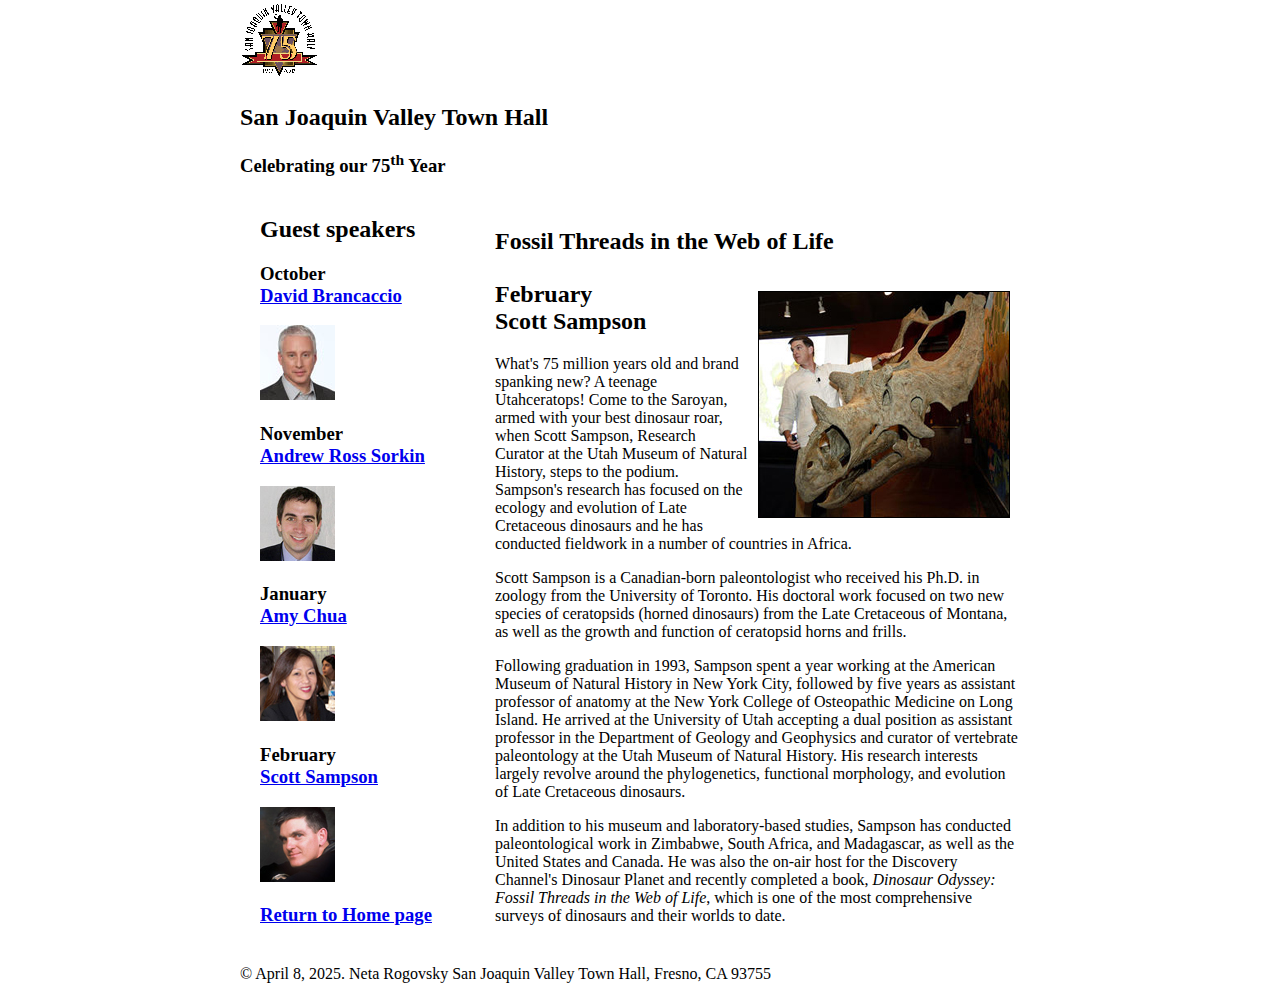
==== speakers/index.html @ d8b9f5b9 "Add files via upload" ====
<!DOCTYPE html>
<html lang="en">
<head>
  <meta charset="utf-8">
  <title>San Joaquin Valley Town Hall</title>
  <link rel="shortcut icon" href="../images/favicon.ico">
  <link rel="stylesheet" href="../styles/c6_speaker.css">
</head>
<body>
  <header>
    <img src="../images/town_hall_logo.gif" alt="Town Hall logo" height="80">
    <h2>San Joaquin Valley Town Hall</h2>
    <h3>Celebrating our <span class="shadow">75<sup>th</sup></span> Year</h3>
  </header>

  <main>
    <section>
      <h1>Fossil Threads in the Web of Life</h1>
      <article>
        <img src="../images/sampson_dinosaur.jpg" alt="Scott Sampson with dinosaur">
        <h2>February<br>Scott Sampson</h2>

        <p>What's 75 million years old and brand spanking new? A teenage Utahceratops! Come to the Saroyan, armed with your best dinosaur roar, when Scott Sampson, Research Curator at the Utah Museum of Natural History, steps to the podium. Sampson's research has focused on the ecology and evolution of Late Cretaceous dinosaurs and he has conducted fieldwork in a number of countries in Africa.</p>

        <p>Scott Sampson is a Canadian-born paleontologist who received his Ph.D. in zoology from the University of Toronto. His doctoral work focused on two new species of ceratopsids (horned dinosaurs) from the Late Cretaceous of Montana, as well as the growth and function of ceratopsid horns and frills.</p>

        <p>Following graduation in 1993, Sampson spent a year working at the American Museum of Natural History in New York City, followed by five years as assistant professor of anatomy at the New York College of Osteopathic Medicine on Long Island. He arrived at the University of Utah accepting a dual position as assistant professor in the Department of Geology and Geophysics and curator of vertebrate paleontology at the Utah Museum of Natural History. His research interests largely revolve around the phylogenetics, functional morphology, and evolution of Late Cretaceous dinosaurs.</p>

        <p>In addition to his museum and laboratory-based studies, Sampson has conducted paleontological work in Zimbabwe, South Africa, and Madagascar, as well as the United States and Canada. He was also the on-air host for the Discovery Channel's Dinosaur Planet and recently completed a book, <i>Dinosaur Odyssey: Fossil Threads in the Web of Life</i>, which is one of the most comprehensive surveys of dinosaurs and their worlds to date.</p>
      </article>
    </section>

    <aside>
      <h2>Guest speakers</h2>

      <h3>October<br><a href="../speakers/brancaccio.html">David Brancaccio</a></h3>
      <img src="../images/brancaccio75.jpg" alt="David Brancaccio photo">

      <h3>November<br><a href="../speakers/sorkin.html">Andrew Ross Sorkin</a></h3>
      <img src="../images/sorkin75.jpg" alt="Andrew Ross Sorkin photo">

      <h3>January<br><a href="../speakers/chua.html">Amy Chua</a></h3>
      <img src="../images/chua75.jpg" alt="Amy Chua photo">

      <h3>February<br><a href="../speakers/c6_sampson.html">Scott Sampson</a></h3>
      <img src="../images/sampson75.jpg" alt="Scott Sampson photo">

      <h3><a href="../c6_index.html">Return to Home page</a></h3>
    </aside>
  </main>

  <footer>
    <p>&copy; April 8, 2025. Neta Rogovsky San Joaquin Valley Town Hall, Fresno, CA 93755</p>
  </footer>
</body>
</html>
---- styles/c6_speaker.css ----
/* Set the overall width and center the page */
body {
	width: 800px;
	margin: 0 auto;
  }
  
  /* Right column: main content */
  section {
	width: 525px;
	float: right;
	padding: 20px 20px 20px 0;
  }
  
  /* Left column: guest speaker links/images */
  aside {
	width: 215px;
	float: left;
	padding: 0 0 20px 20px;
  }
  
  /* Footer clears the two floated columns */
  footer {
	clear: both;
  }
  
  /* Style the main heading */
  h1 {
	font-size: 150%;
	padding-top: 0.5em;
	padding-bottom: 0.25em;
	margin: 0;
  }
  
  /* Style the image inside the article */
  section img {
	float: right;
	margin: 10px;
	border: 1px solid black;
  }
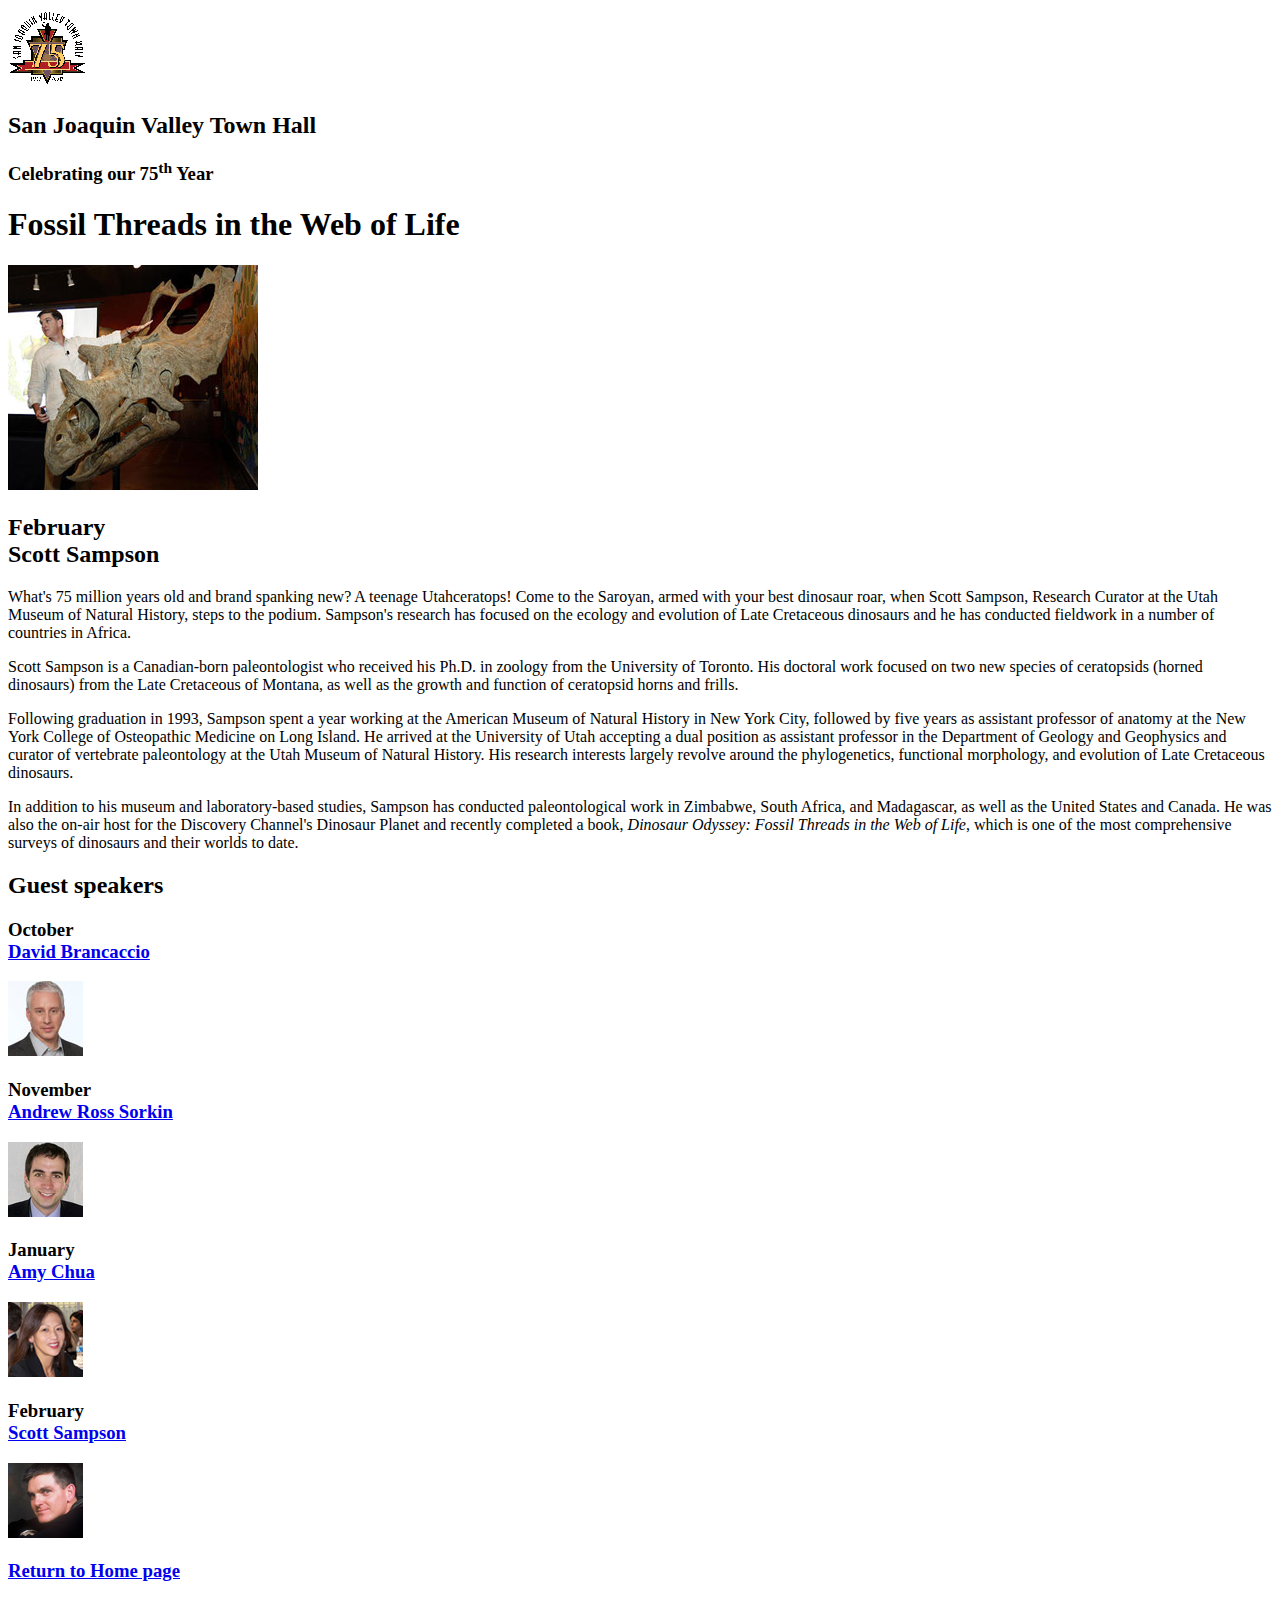
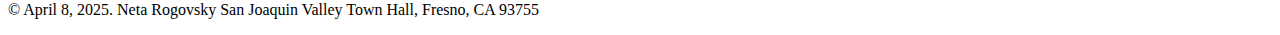
==== commit fd0554e0: "Update index.html" ====
--- a/speakers/index.html
+++ b/speakers/index.html
@@ -1,56 +1,56 @@
-<!DOCTYPE html>
-<html lang="en">
-<head>
-  <meta charset="utf-8">
-  <title>San Joaquin Valley Town Hall</title>
-  <link rel="shortcut icon" href="../images/favicon.ico">
-  <link rel="stylesheet" href="../styles/c6_speaker.css">
-</head>
-<body>
-  <header>
-    <img src="../images/town_hall_logo.gif" alt="Town Hall logo" height="80">
-    <h2>San Joaquin Valley Town Hall</h2>
-    <h3>Celebrating our <span class="shadow">75<sup>th</sup></span> Year</h3>
-  </header>
-
-  <main>
-    <section>
-      <h1>Fossil Threads in the Web of Life</h1>
-      <article>
-        <img src="../images/sampson_dinosaur.jpg" alt="Scott Sampson with dinosaur">
-        <h2>February<br>Scott Sampson</h2>
-
-        <p>What's 75 million years old and brand spanking new? A teenage Utahceratops! Come to the Saroyan, armed with your best dinosaur roar, when Scott Sampson, Research Curator at the Utah Museum of Natural History, steps to the podium. Sampson's research has focused on the ecology and evolution of Late Cretaceous dinosaurs and he has conducted fieldwork in a number of countries in Africa.</p>
-
-        <p>Scott Sampson is a Canadian-born paleontologist who received his Ph.D. in zoology from the University of Toronto. His doctoral work focused on two new species of ceratopsids (horned dinosaurs) from the Late Cretaceous of Montana, as well as the growth and function of ceratopsid horns and frills.</p>
-
-        <p>Following graduation in 1993, Sampson spent a year working at the American Museum of Natural History in New York City, followed by five years as assistant professor of anatomy at the New York College of Osteopathic Medicine on Long Island. He arrived at the University of Utah accepting a dual position as assistant professor in the Department of Geology and Geophysics and curator of vertebrate paleontology at the Utah Museum of Natural History. His research interests largely revolve around the phylogenetics, functional morphology, and evolution of Late Cretaceous dinosaurs.</p>
-
-        <p>In addition to his museum and laboratory-based studies, Sampson has conducted paleontological work in Zimbabwe, South Africa, and Madagascar, as well as the United States and Canada. He was also the on-air host for the Discovery Channel's Dinosaur Planet and recently completed a book, <i>Dinosaur Odyssey: Fossil Threads in the Web of Life</i>, which is one of the most comprehensive surveys of dinosaurs and their worlds to date.</p>
-      </article>
-    </section>
-
-    <aside>
-      <h2>Guest speakers</h2>
-
-      <h3>October<br><a href="../speakers/brancaccio.html">David Brancaccio</a></h3>
-      <img src="../images/brancaccio75.jpg" alt="David Brancaccio photo">
-
-      <h3>November<br><a href="../speakers/sorkin.html">Andrew Ross Sorkin</a></h3>
-      <img src="../images/sorkin75.jpg" alt="Andrew Ross Sorkin photo">
-
-      <h3>January<br><a href="../speakers/chua.html">Amy Chua</a></h3>
-      <img src="../images/chua75.jpg" alt="Amy Chua photo">
-
-      <h3>February<br><a href="../speakers/c6_sampson.html">Scott Sampson</a></h3>
-      <img src="../images/sampson75.jpg" alt="Scott Sampson photo">
-
-      <h3><a href="../c6_index.html">Return to Home page</a></h3>
-    </aside>
-  </main>
-
-  <footer>
-    <p>&copy; April 8, 2025. Neta Rogovsky San Joaquin Valley Town Hall, Fresno, CA 93755</p>
-  </footer>
-</body>
-</html>
+<!DOCTYPE html>
+<html lang="en">
+<head>
+  <meta charset="utf-8">
+  <title>San Joaquin Valley Town Hall</title>
+  <link rel="shortcut icon" href="../images/favicon.ico">
+<link rel="stylesheet" href="/A08/styles/c6_speaker.css">
+</head>
+<body>
+  <header>
+    <img src="../images/town_hall_logo.gif" alt="Town Hall logo" height="80">
+    <h2>San Joaquin Valley Town Hall</h2>
+    <h3>Celebrating our <span class="shadow">75<sup>th</sup></span> Year</h3>
+  </header>
+
+  <main>
+    <section>
+      <h1>Fossil Threads in the Web of Life</h1>
+      <article>
+        <img src="../images/sampson_dinosaur.jpg" alt="Scott Sampson with dinosaur">
+        <h2>February<br>Scott Sampson</h2>
+
+        <p>What's 75 million years old and brand spanking new? A teenage Utahceratops! Come to the Saroyan, armed with your best dinosaur roar, when Scott Sampson, Research Curator at the Utah Museum of Natural History, steps to the podium. Sampson's research has focused on the ecology and evolution of Late Cretaceous dinosaurs and he has conducted fieldwork in a number of countries in Africa.</p>
+
+        <p>Scott Sampson is a Canadian-born paleontologist who received his Ph.D. in zoology from the University of Toronto. His doctoral work focused on two new species of ceratopsids (horned dinosaurs) from the Late Cretaceous of Montana, as well as the growth and function of ceratopsid horns and frills.</p>
+
+        <p>Following graduation in 1993, Sampson spent a year working at the American Museum of Natural History in New York City, followed by five years as assistant professor of anatomy at the New York College of Osteopathic Medicine on Long Island. He arrived at the University of Utah accepting a dual position as assistant professor in the Department of Geology and Geophysics and curator of vertebrate paleontology at the Utah Museum of Natural History. His research interests largely revolve around the phylogenetics, functional morphology, and evolution of Late Cretaceous dinosaurs.</p>
+
+        <p>In addition to his museum and laboratory-based studies, Sampson has conducted paleontological work in Zimbabwe, South Africa, and Madagascar, as well as the United States and Canada. He was also the on-air host for the Discovery Channel's Dinosaur Planet and recently completed a book, <i>Dinosaur Odyssey: Fossil Threads in the Web of Life</i>, which is one of the most comprehensive surveys of dinosaurs and their worlds to date.</p>
+      </article>
+    </section>
+
+    <aside>
+      <h2>Guest speakers</h2>
+
+      <h3>October<br><a href="../speakers/brancaccio.html">David Brancaccio</a></h3>
+      <img src="../images/brancaccio75.jpg" alt="David Brancaccio photo">
+
+      <h3>November<br><a href="../speakers/sorkin.html">Andrew Ross Sorkin</a></h3>
+      <img src="../images/sorkin75.jpg" alt="Andrew Ross Sorkin photo">
+
+      <h3>January<br><a href="../speakers/chua.html">Amy Chua</a></h3>
+      <img src="../images/chua75.jpg" alt="Amy Chua photo">
+
+      <h3>February<br><a href="../speakers/c6_sampson.html">Scott Sampson</a></h3>
+      <img src="../images/sampson75.jpg" alt="Scott Sampson photo">
+
+      <h3><a href="../c6_index.html">Return to Home page</a></h3>
+    </aside>
+  </main>
+
+  <footer>
+    <p>&copy; April 8, 2025. Neta Rogovsky San Joaquin Valley Town Hall, Fresno, CA 93755</p>
+  </footer>
+</body>
+</html>
